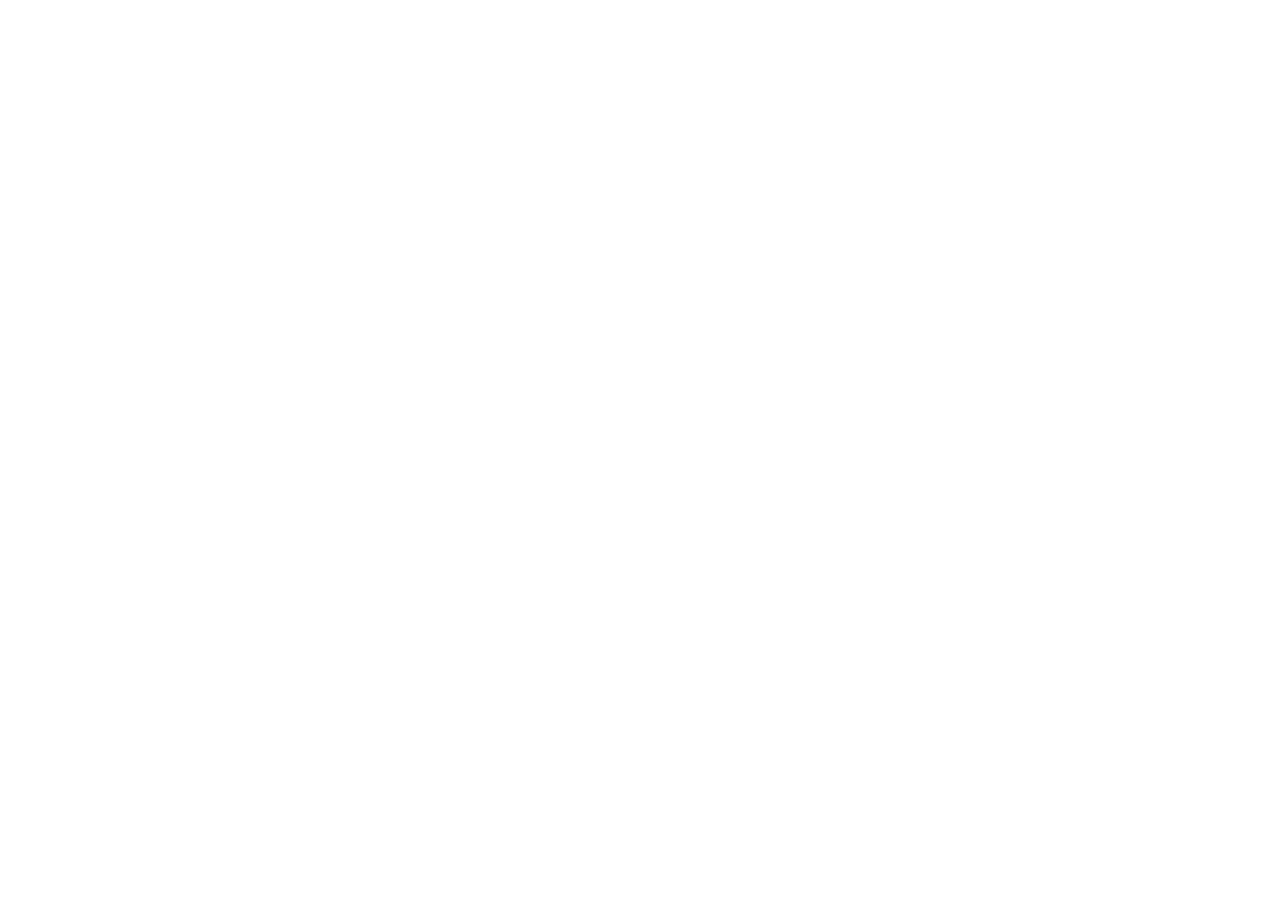
==== Develop/blog.html @ 5007eabc "add landing page labels and inputs" ====
<!DOCTYPE html>
<html lang="en">

<head>
  <meta charset="UTF-8" />
  <meta name="viewport" content="width=device-width, initial-scale=1.0" />
  <meta http-equiv="X-UA-Compatible" content="ie=edge" />
  <title>My First Blog</title>

  <link rel="stylesheet" href="./assets/css/styles.css" />
  <link rel="stylesheet" href="./assets/css/blog.css" />

  <script defer src="./assets/js/logic.js" type="text/javascript"></script>
  <script defer src="./assets/js/blog.js" type="text/javascript"></script>
</head>

<body>

  <!-- TODO: Create header, main, and footer elements -->

</body>

</html>
---- Develop/assets/css/styles.css ----
/*
  Resets
*/
*,
*:before,
*:after {
  margin: 0;
  padding: 0;
  box-sizing: border-box;
}

html {
  height: 100%;
}

body {
  min-height: 100%;
  line-height: 1;
  font-family: sans-serif;
}

​h1,
h2,
h3,
h4,
h5,
h6 {
  font-size: 100%;
}

​input,
select,
option,
optgroup,
textarea,
button,
pre,
code {
  font-size: 100%;
  font-family: inherit;
}

​ol,
ul {
  list-style: none;
}

/*
  General Styles
*/
/*
  Universal
*/
:root {
  --light: #fff;
  --light-accent: #f9f9fb;
  --dark: #000;
  --dark-accent: #222;
  --dark-accent-action: #111;
  --action: #563d7c;
  --action-accent: #8570a5;
  --disabled: #aaa;
  --error: #ff0022;
  --circle-color: #ffb100;
}

* {
  transition: background-color ease-in .5s;
}

/*
  Tags
*/
header {
  display: flex;
  flex-flow: row wrap;
  justify-content: space-between;
}

header,
footer {
  padding: 2rem;
}

main {
  height: calc(100vh - 6rem);
  display: flex;
  justify-content: center;
  align-items: stretch;
  border-top: double 1rem;
}

/*
  Classes
*/
.dark header,
.dark footer {
  background-color: var(--dark);
  color: var(--light);
}


.dark main {
  background-color: var(--dark-accent);
  color: var(--light);
  border-top: solid .5rem var(--disabled);
}

.light header,
.light footer {
  background-color: var(--light);
  color: var(--dark);
}

.light main {
  background-color: var(--light-accent);
  color: var(--dark);
}

/*
  IDs
*/
#toggle {
  font-size: 1.52em;
  margin: 0;
  padding: 0;
  background: transparent;
  border: none;
  cursor: pointer;
  text-shadow: 0px 0px .5rem var(--light-accent);
}
---- Develop/assets/css/blog.css ----
/*
  Blog Styles
*/

/*
  Tags
*/
a {
  text-decoration: none;
}

article {
  flex: 1 1 50%;
  border: 2px solid;
  border-radius: 4px;
  padding: 1rem;
  position: relative;
}

article blockquote {
  margin: 1rem;
  margin-bottom: 2rem;
  font-style: italic;
}

article h2 {
  text-transform: capitalize;
  border-bottom: thin solid;
}

article p {
  position: absolute;
  left: 1rem;
  bottom: 0.5rem;
  opacity: .75;
}

footer {
  position: fixed;
  inset: 0;
  top: calc(100% - 5rem);
}

li {
  margin: 1rem;
}

main {
  flex-direction: column;
  gap: 1em;
  padding: 1rem;
  height: calc(100vh - 11rem);
  overflow-y: scroll;
  justify-content: flex-start;
}

ul {
  list-style: none;
}

/*
  Classes
*/
.card {
  flex: 1 1 50%;
  border: 2px solid;
  border-radius: 4px;
}

.dark a {
  color: var(--light);
}

.light footer {
  border-top: double 1rem;
}

.light a {
  color: var(--dark);
}

/*
  IDs
*/
#back {
  padding: 0.5rem 1rem;
  border-radius: 4px;
  margin-right: 1rem;
  border: groove black;
  background-color: var(--dark-accent);
  color: var(--light);
}


#back:active {
  box-shadow: 1px 1px 1px 1px rgba(0, 0, 0, .5);
  background-color: var(--dark-accent);
}

#back:hover {
  border-style: inset;
  background-color: var(--dark-accent-action);
}

#love {
  text-align: center;
}
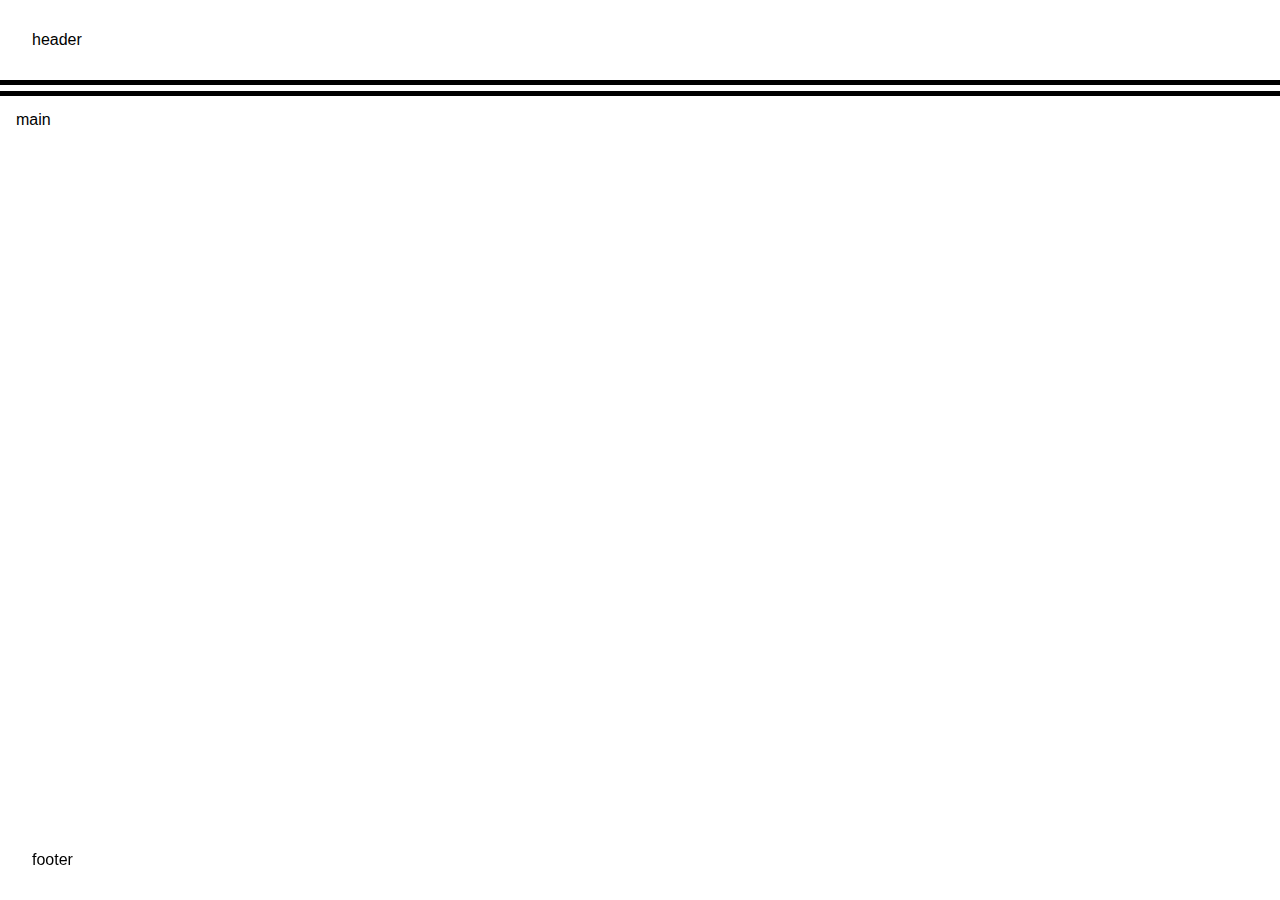
==== commit 584ac48f: "fix form java and html" ====
--- a/Develop/blog.html
+++ b/Develop/blog.html
@@ -15,8 +15,11 @@
 </head>
 
 <body>
+  <header>header</header>
 
-  <!-- TODO: Create header, main, and footer elements -->
+  <main>main</main>
+
+  <footer>footer</footer>
 
 </body>
 
